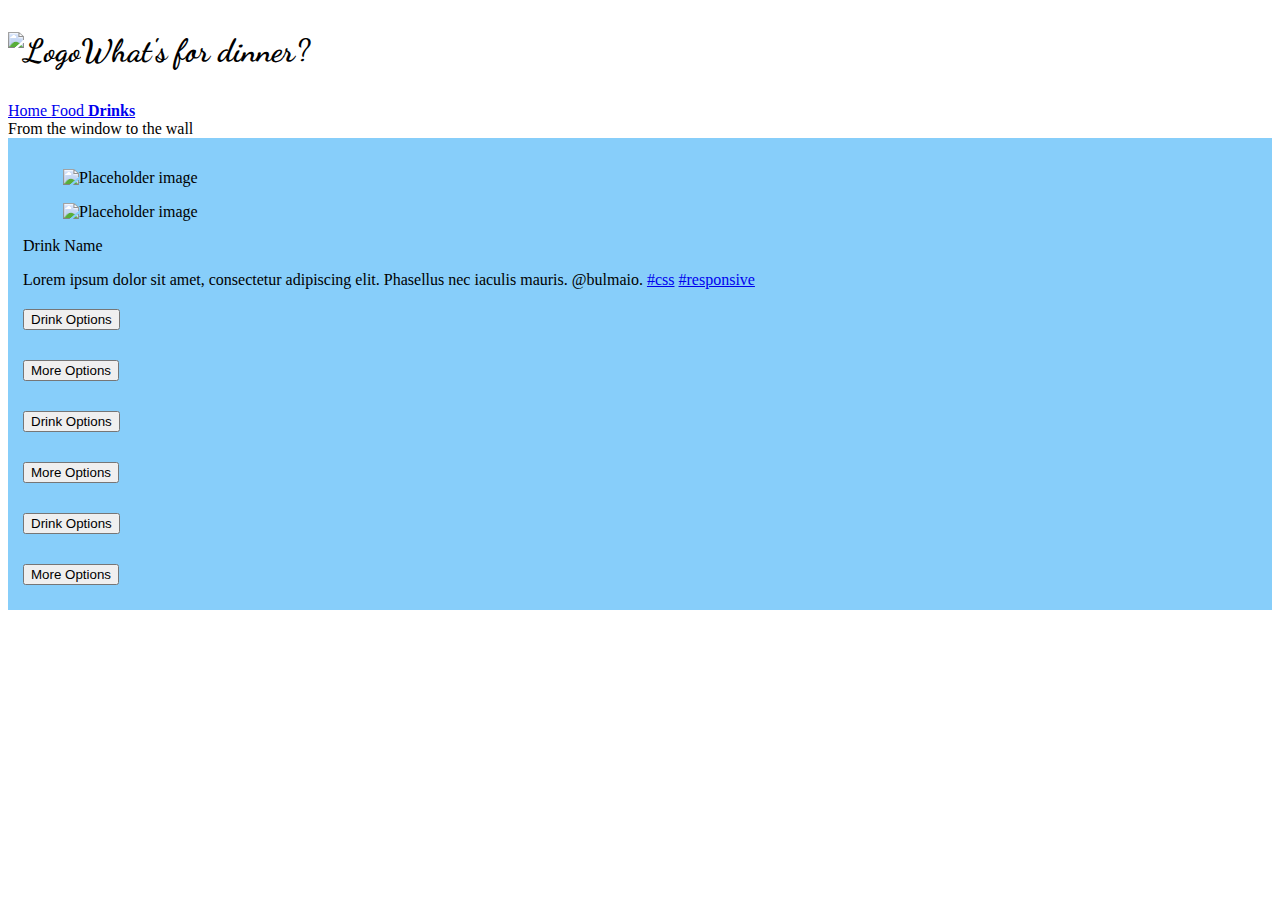
==== drink.html @ c76550a8 "link css and js to html" ====
<!DOCTYPE html>
<html lang="en">
<head>
    <meta charset="UTF-8">
    <meta name="viewport" content="width=device-width, initial-scale=1.0">
    <title>Drink Recommendation</title>

    <!-- Google Font -->
    <link href="https://fonts.googleapis.com/css2?family=Dancing+Script&display=swap" rel="stylesheet">
    <!-- Compressed CSS Bulma, documentation at https://bulma.io/documentation/-->
    <link rel="stylesheet" href="https://cdn.jsdelivr.net/npm/bulma@0.9.1/css/bulma.min.css">
    <!-- Our css -->
    <link rel="stylesheet" href="/assets/css/style.css">

    

</head>
<body>
    
    <nav class="navbar" role="navigation" aria-label="main navigation">
        <div class="navbar-brand">
          <p class="navbar-item" id="company-name">
            <img src="" alt="Logo">What's for dinner?
          </p>
        </div>
      
        <div id="navbarBasicExample" class="navbar-brand navbar-end">
       
            <a class="navbar-item" href="index.html">
              Home
            </a>
            <a class="navbar-item" href="food.html">
              Food
            </a>
            <a class="navbar-item" href="drink.html">
              <strong>Drinks</strong>
            </a>
        
        </div>
      </nav>

      <Div>From the window to the wall</Div>



      <div id="company-info">
        <div class="card">
          <div class="card-image">
            <!-- Need picture from API of suggested drink -->
            <figure class="image is-16by9">
              <img id="drinkImg"  src="https://bulma.io/images/placeholders/640x360.png" alt="Placeholder image">
            </figure>
          </div>
          <!-- Fill in information about drink. -->
          <div class="card-content" id="drinkCard">
            <div class="media">
              <div class="media-left">
                <figure class="image is-48x48" >
                  <img src="https://bulma.io/images/placeholders/96x96.png" alt="Placeholder image">
                </figure>
              </div>
              <div class="media-content">
                <p class="title is-4">Drink Name</p>
              </div>
            </div>
        
            <div class="content">
              Lorem ipsum dolor sit amet, consectetur adipiscing elit.
              Phasellus nec iaculis mauris. <a>@bulmaio</a>.
              <a href="#">#css</a> <a href="#">#responsive</a>
            </div>
          </div>
        </div>
        <div class="columns">
          <div class="column">
            <div class="columns is-mobile">
              <div class="column">
                  <button class="button is-link"> Drink Options </button>
              </div>
              <div class="column">
                  <button class="button is-link"> More Options </button>
              </div>
            </div>
          </div>
  
          <div class="column">
            <div class="columns is-mobile">
              <div class="column">
                  <button class="button is-link"> Drink Options </button>
              </div>
              <div class="column">
                  <button class="button is-link"> More Options </button>
              </div>
            </div>
          </div>
  
          <div class="column">
            <div class="columns is-mobile">
              <div class="column">
                  <button class="button is-link"> Drink Options </button>
              </div>
              <div class="column">
                  <button class="button is-link"> More Options </button>
              </div>
            </div>
          </div>
        </div>
      </div>
   


      


    <!-- jQuery -->
    <script src="https://code.jquery.com/jquery-3.5.1.min.js" integrity="sha256-9/aliU8dGd2tb6OSsuzixeV4y/faTqgFtohetphbbj0=" crossorigin="anonymous"></script>
    <!-- Our script -->
    <script src="script.js"></script>
  </body>
</html>
---- assets/css/style.css ----
#company-name{
font-family: 'Dancing Script', cursive;
font-size: xx-large;
font-weight: bold;
}

#company-info, #suggested{
    background-color: lightskyblue;
    padding: 15px;
}

#logo{
    margin: 0 auto;
}
h1, h2{
    text-align: center;
    font-weight:bold;

}

h1{
    font-size: xx-large;
}
h2{
    font-size: x-large;
}


button{
    margin: 20px 0 10px 0;
}

#photo-cont{
    position: relative;
}

#photo-caption{
    position: absolute;
    bottom: 3px;
    right: 3px;
    color: white;
    font-size: large;
}

.white-text{
    color: white;
}
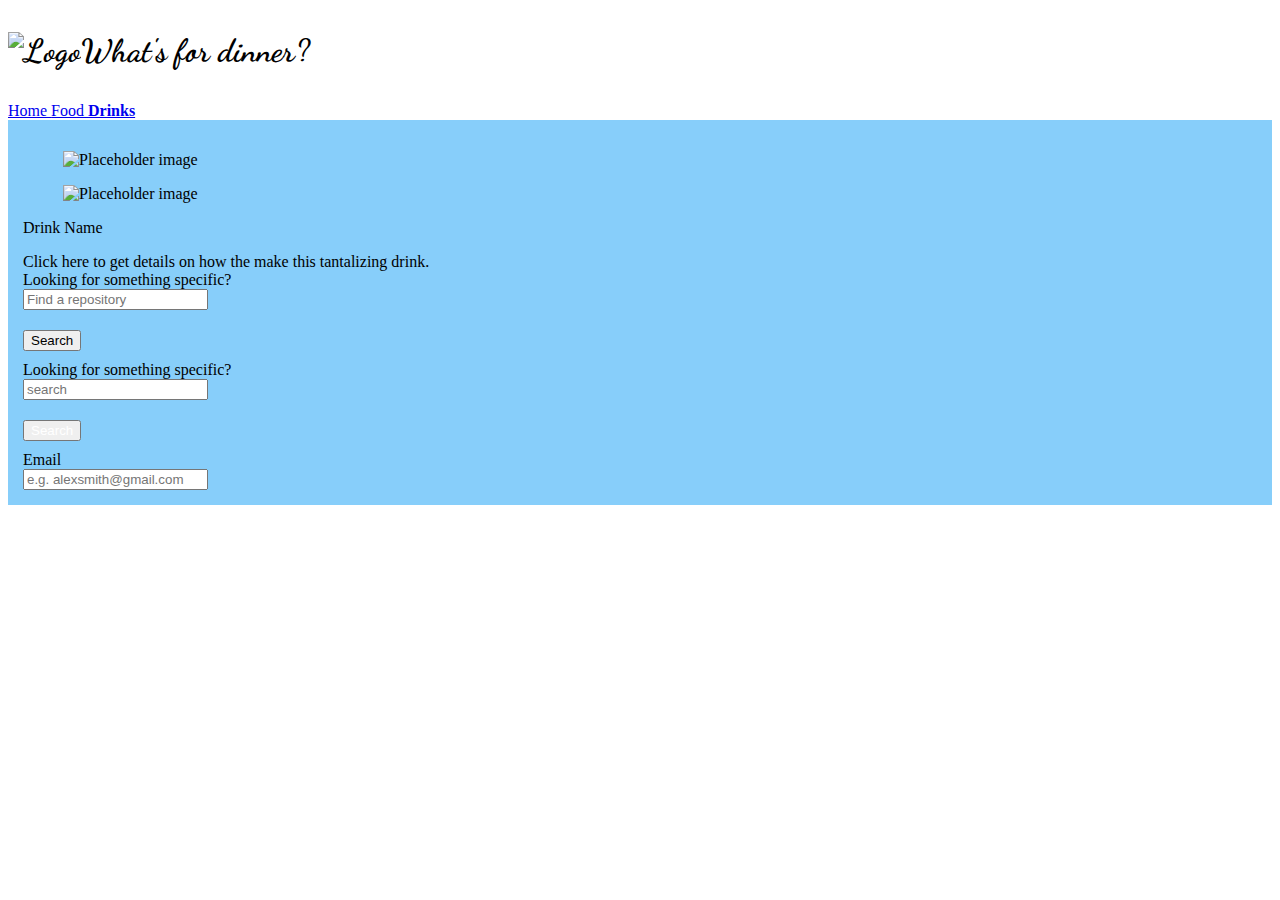
==== commit 908c2596: "changing layout" ====
--- a/drink.html
+++ b/drink.html
@@ -10,7 +10,7 @@
     <!-- Compressed CSS Bulma, documentation at https://bulma.io/documentation/-->
     <link rel="stylesheet" href="https://cdn.jsdelivr.net/npm/bulma@0.9.1/css/bulma.min.css">
     <!-- Our css -->
-    <link rel="stylesheet" href="/assets/css/style.css">
+    <link rel="stylesheet" href="style.css">
 
     
 
@@ -39,11 +39,11 @@
         </div>
       </nav>
 
-      <Div>From the window to the wall</Div>
 
 
-
-      <div id="company-info">
+  
+    <div id="company-info" class="columns" >
+      <div class="column is-two-thirds">
         <div class="card">
           <div class="card-image">
             <!-- Need picture from API of suggested drink -->
@@ -59,53 +59,54 @@
                   <img src="https://bulma.io/images/placeholders/96x96.png" alt="Placeholder image">
                 </figure>
               </div>
-              <div class="media-content">
-                <p class="title is-4">Drink Name</p>
-              </div>
-            </div>
-        
-            <div class="content">
-              Lorem ipsum dolor sit amet, consectetur adipiscing elit.
-              Phasellus nec iaculis mauris. <a>@bulmaio</a>.
-              <a href="#">#css</a> <a href="#">#responsive</a>
+                <div class="media-content">
+                  <p class="title is-4">Drink Name</p>
+                </div>
             </div>
           </div>
+            <div class="content">
+              Click here to get details on how the make this tantalizing drink.
+            </div>
         </div>
-        <div class="columns">
-          <div class="column">
-            <div class="columns is-mobile">
-              <div class="column">
-                  <button class="button is-link"> Drink Options </button>
+      </div>
+
+        <div class="column is-one-third">
+          <div class="field has-addons">
+            <label class="label">Looking for something specific?</label>
+            <div class="columns">
+              <div class="control column is-two-thirds">
+                <input class="input" type="text" placeholder="Find a repository">
               </div>
-              <div class="column">
-                  <button class="button is-link"> More Options </button>
+              <div class="control column is-one-third">
+                <button class="button is-info">
+                  Search
+                </button>
               </div>
             </div>
           </div>
-  
-          <div class="column">
-            <div class="columns is-mobile">
-              <div class="column">
-                  <button class="button is-link"> Drink Options </button>
+        <div class="field">
+          <label class="label">Looking for something specific?</label>
+            <div class="columns">
+              <div class="control column is-two-thirds">
+                <input class="input" type="text" placeholder="search">
               </div>
-              <div class="column">
-                  <button class="button is-link"> More Options </button>
+              <div class="control column is-one-third">
+                <button class="button is-primary white-text">Search</button>
               </div>
             </div>
-          </div>
-  
-          <div class="column">
-            <div class="columns is-mobile">
-              <div class="column">
-                  <button class="button is-link"> Drink Options </button>
-              </div>
-              <div class="column">
-                  <button class="button is-link"> More Options </button>
-              </div>
-            </div>
+        </div>
+        
+        <div class="field">
+          <label class="label">Email</label>
+          <div class="control">
+            <input class="input" type="email" placeholder="e.g. alexsmith@gmail.com">
           </div>
         </div>
+
+        </div>    
       </div>
+   
+     
    
 
 
--- a/style.css
+++ b/style.css
@@ -0,0 +1,47 @@
+#company-name{
+font-family: 'Dancing Script', cursive;
+font-size: xx-large;
+font-weight: bold;
+}
+
+#company-info, #suggested{
+    background-color: lightskyblue;
+    padding: 15px;
+}
+
+#logo{
+    margin: 0 auto;
+}
+h1, h2{
+    text-align: center;
+    font-weight:bold;
+
+}
+
+h1{
+    font-size: xx-large;
+}
+h2{
+    font-size: x-large;
+}
+
+
+button{
+    margin: 20px 0 10px 0;
+}
+
+#photo-cont{
+    position: relative;
+}
+
+#photo-caption{
+    position: absolute;
+    bottom: 3px;
+    right: 3px;
+    color: white;
+    font-size: large;
+}
+
+.white-text{
+    color: white;
+}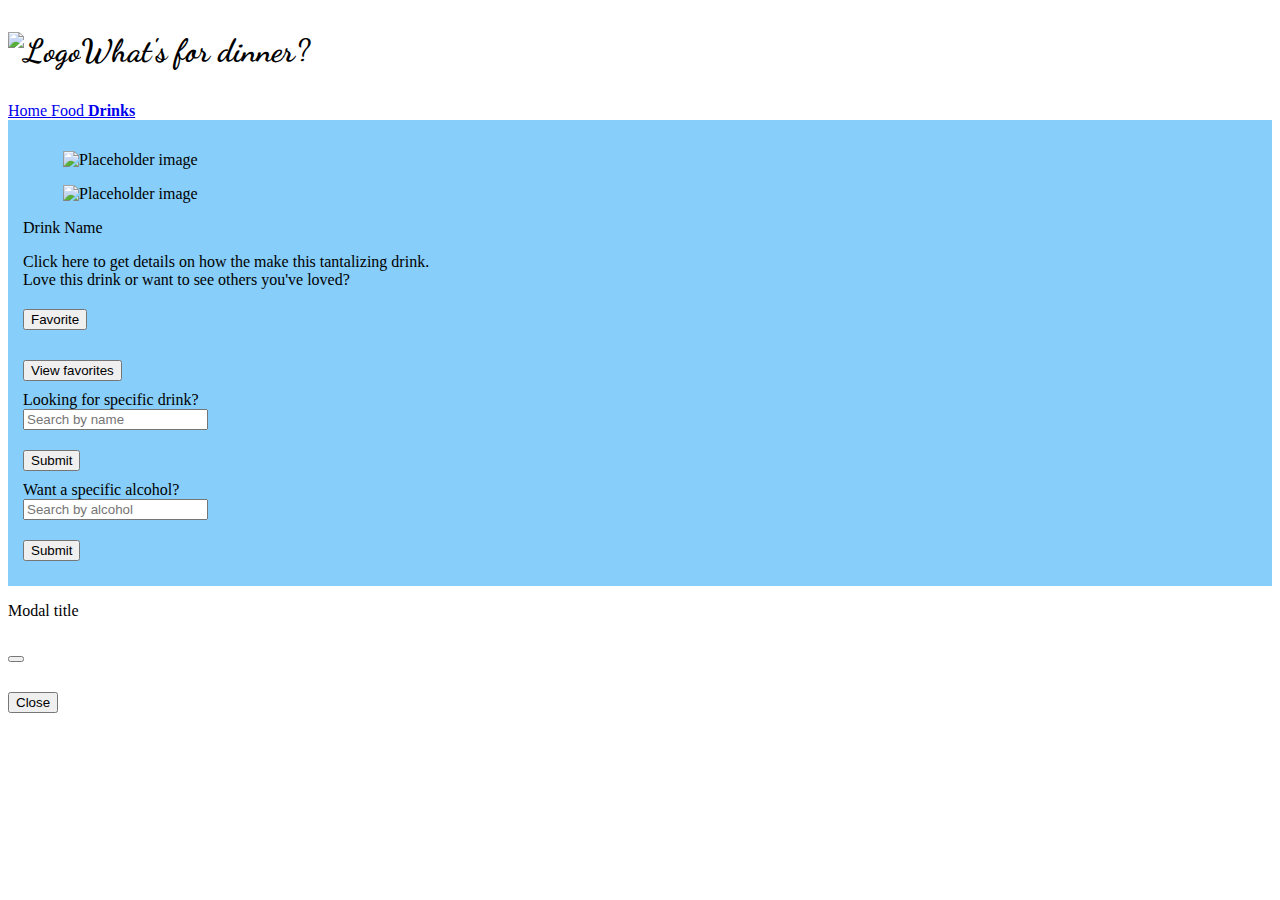
==== commit a2fcc99c: "Merge pull request #9 from jalbert12485/search-bars" ====
--- a/drink.html
+++ b/drink.html
@@ -44,11 +44,11 @@
   
     <div id="company-info" class="columns" >
       <div class="column is-two-thirds">
-        <div class="card">
+        <div class="card modal-on">
           <div class="card-image">
             <!-- Need picture from API of suggested drink -->
-            <figure class="image is-16by9">
-              <img id="drinkImg"  src="https://bulma.io/images/placeholders/640x360.png" alt="Placeholder image">
+            <figure class="image is-4by3">
+              <img id="drink-img"  src="https://bulma.io/images/placeholders/1280x960.png" alt="Placeholder image">
             </figure>
           </div>
           <!-- Fill in information about drink. -->
@@ -56,58 +56,71 @@
             <div class="media">
               <div class="media-left">
                 <figure class="image is-48x48" >
-                  <img src="https://bulma.io/images/placeholders/96x96.png" alt="Placeholder image">
+                  <img src="https://bulma.io/images/placeholders/96x96.png" id="drink-thumb" alt="Placeholder image">
                 </figure>
               </div>
                 <div class="media-content">
-                  <p class="title is-4">Drink Name</p>
+                  <p class="title is-4" id="drink-name">Drink Name</p>
                 </div>
             </div>
           </div>
-            <div class="content">
+            <div class="content" id="drink-content">
               Click here to get details on how the make this tantalizing drink.
             </div>
         </div>
       </div>
 
         <div class="column is-one-third">
-          <div class="field has-addons">
-            <label class="label">Looking for something specific?</label>
-            <div class="columns">
-              <div class="control column is-two-thirds">
-                <input class="input" type="text" placeholder="Find a repository">
+          <label class="label">Love this drink or want to see others you've loved?</label>
+                <div class="columns is-mobile">
+                  <div class="column has-text-centered">
+                    <button class="button is-centered is-link is-rounded" id="save-drink">Favorite</button>
+                  </div>
+                  <div class="column has-text-centered">                      
+                    <button class="button is-centered is-link is-rounded modal-on " id="view-fav-drink">View favorites</button>
+                  </div>
               </div>
-              <div class="control column is-one-third">
-                <button class="button is-info">
-                  Search
-                </button>
+
+          <div class="field">
+            <label class="label">Looking for specific drink?</label>
+              <div class="control">
+                <input class="input" type="text" id="name-drink-search-input" placeholder="Search by name">
+              </div> 
+              <div class="control">
+                <button class="button is-link" id="name-drink-search-submit" type="submit">Submit</button>
               </div>
-            </div>
           </div>
-        <div class="field">
-          <label class="label">Looking for something specific?</label>
-            <div class="columns">
-              <div class="control column is-two-thirds">
-                <input class="input" type="text" placeholder="search">
-              </div>
-              <div class="control column is-one-third">
-                <button class="button is-primary white-text">Search</button>
-              </div>
-            </div>
-        </div>
         
         <div class="field">
-          <label class="label">Email</label>
+          <label class="label">Want a specific alcohol?</label>
           <div class="control">
-            <input class="input" type="email" placeholder="e.g. alexsmith@gmail.com">
+            <input class="input" type="text" id="ingredient-drink-search-input" placeholder="Search by alcohol">
+          </div>
+          <div class="control">
+            <button class="button is-link" id="ingredient-drink-search-submit" type="submit">Submit</button>
           </div>
         </div>
-
         </div>    
       </div>
    
      
-   
+        <!-- Modal, should pop up when click on recipe card.-->
+  <div class="modal" id="my-modal">
+    <div class="modal-background"></div>
+    <div class="modal-card">
+      <header class="modal-card-head">
+        <!-- Recipe Name -->
+        <p class="modal-card-title" id="modal-title">Modal title</p>
+        <button class="delete modal-off" aria-label="close"></button>
+      </header>
+      <section class="modal-card-body" id="modal-body">
+        <!-- Should include recipe ... -->
+      </section>
+      <footer class="modal-card-foot">
+        <button class="button modal-off" id="modalCancel">Close</button>
+      </footer>
+    </div>
+  </div>
 
 
       
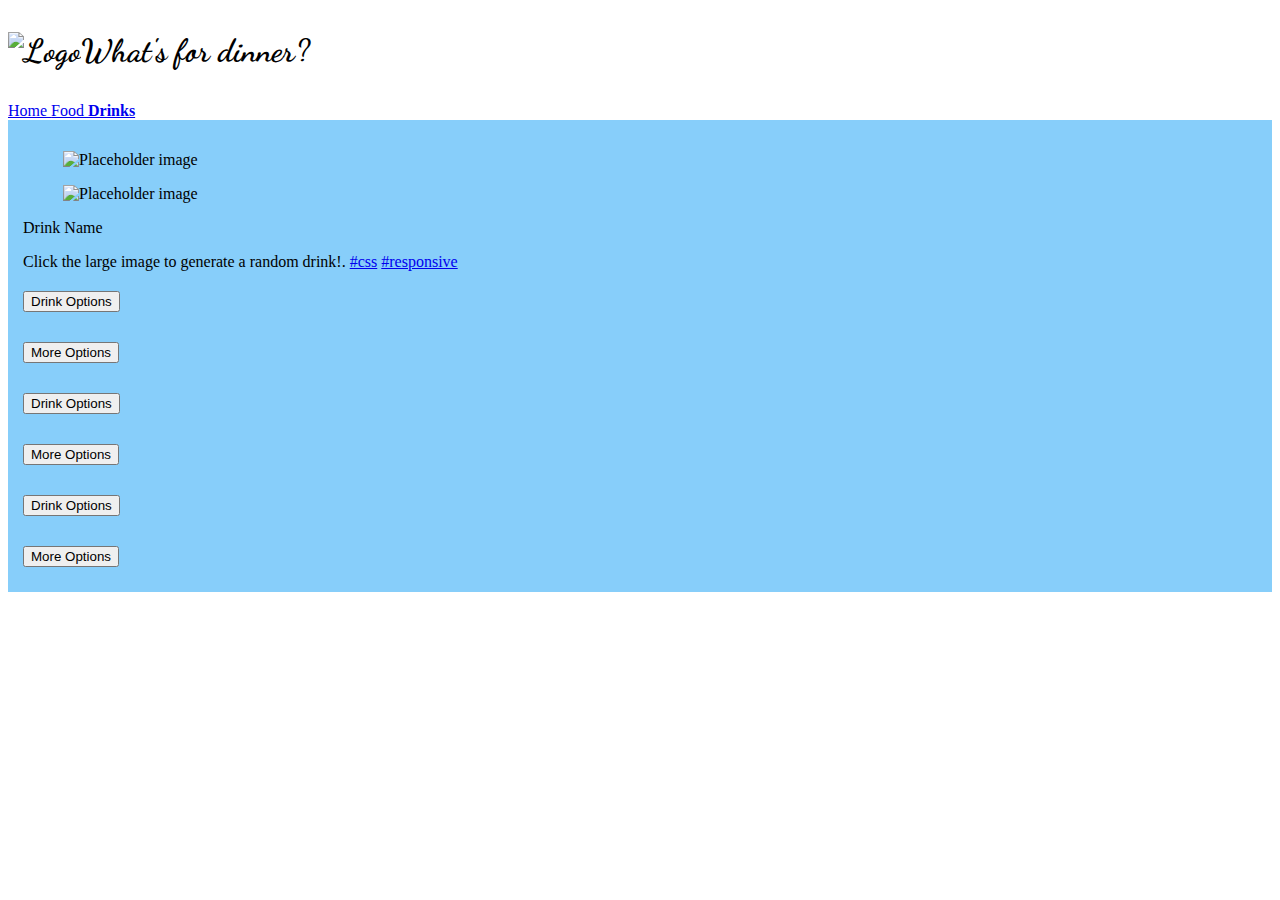
==== commit 73e26069: "new up" ====
--- a/drink.html
+++ b/drink.html
@@ -1,134 +1,120 @@
 <!DOCTYPE html>
 <html lang="en">
-<head>
-    <meta charset="UTF-8">
-    <meta name="viewport" content="width=device-width, initial-scale=1.0">
+  <head>
+    <meta charset="UTF-8" />
+    <meta name="viewport" content="width=device-width, initial-scale=1.0" />
     <title>Drink Recommendation</title>
 
     <!-- Google Font -->
-    <link href="https://fonts.googleapis.com/css2?family=Dancing+Script&display=swap" rel="stylesheet">
+    <link
+      href="https://fonts.googleapis.com/css2?family=Dancing+Script&display=swap"
+      rel="stylesheet"
+    />
     <!-- Compressed CSS Bulma, documentation at https://bulma.io/documentation/-->
-    <link rel="stylesheet" href="https://cdn.jsdelivr.net/npm/bulma@0.9.1/css/bulma.min.css">
+    <link
+      rel="stylesheet"
+      href="https://cdn.jsdelivr.net/npm/bulma@0.9.1/css/bulma.min.css"
+    />
     <!-- Our css -->
-    <link rel="stylesheet" href="style.css">
+    <link rel="stylesheet" href="style.css" />
+  </head>
+  <body>
+    <nav class="navbar" role="navigation" aria-label="main navigation">
+      <div class="navbar-brand">
+        <p class="navbar-item" id="company-name">
+          <img src="" alt="Logo" />What's for dinner?
+        </p>
+      </div>
 
-    
+      <div id="navbarBasicExample" class="navbar-brand navbar-end">
+        <a class="navbar-item" href="index.html"> Home </a>
+        <a class="navbar-item" href="food.html"> Food </a>
+        <a class="navbar-item" href="drink.html">
+          <strong>Drinks</strong>
+        </a>
+      </div>
+    </nav>
 
-</head>
-<body>
-    
-    <nav class="navbar" role="navigation" aria-label="main navigation">
-        <div class="navbar-brand">
-          <p class="navbar-item" id="company-name">
-            <img src="" alt="Logo">What's for dinner?
-          </p>
+    <div id="company-info">
+      <div class="card">
+        <div class="card-image">
+          <!-- Need picture from API of suggested drink -->
+          <figure class="image is-16by9">
+            <img
+              id="drinkImg"
+              src="https://bulma.io/images/placeholders/640x360.png"
+              alt="Placeholder image"
+            />
+          </figure>
         </div>
-      
-        <div id="navbarBasicExample" class="navbar-brand navbar-end">
-       
-            <a class="navbar-item" href="index.html">
-              Home
-            </a>
-            <a class="navbar-item" href="food.html">
-              Food
-            </a>
-            <a class="navbar-item" href="drink.html">
-              <strong>Drinks</strong>
-            </a>
-        
-        </div>
-      </nav>
-
-
-
-  
-    <div id="company-info" class="columns" >
-      <div class="column is-two-thirds">
-        <div class="card modal-on">
-          <div class="card-image">
-            <!-- Need picture from API of suggested drink -->
-            <figure class="image is-4by3">
-              <img id="drink-img"  src="https://bulma.io/images/placeholders/1280x960.png" alt="Placeholder image">
-            </figure>
-          </div>
-          <!-- Fill in information about drink. -->
-          <div class="card-content" id="drinkCard">
-            <div class="media">
-              <div class="media-left">
-                <figure class="image is-48x48" >
-                  <img src="https://bulma.io/images/placeholders/96x96.png" id="drink-thumb" alt="Placeholder image">
-                </figure>
-              </div>
-                <div class="media-content">
-                  <p class="title is-4" id="drink-name">Drink Name</p>
-                </div>
+        <!-- Fill in information about drink. -->
+        <div class="card-content" id="drinkCard">
+          <div class="media">
+            <div class="media-left">
+              <figure class="image is-48x48">
+                <img
+                  id="imgApi"
+                  src="https://bulma.io/images/placeholders/96x96.png"
+                  alt="Placeholder image"
+                />
+              </figure>
+            </div>
+            <div class="media-content">
+              <p class="title is-4">Drink Name</p>
             </div>
           </div>
-            <div class="content" id="drink-content">
-              Click here to get details on how the make this tantalizing drink.
-            </div>
+
+          <div class="content">
+            Click the large image to generate a random drink!<a
+              id="imgTxtApi"
+            ></a
+            >. <a href="#">#css</a> <a href="#">#responsive</a>
+          </div>
         </div>
       </div>
-
-        <div class="column is-one-third">
-          <label class="label">Love this drink or want to see others you've loved?</label>
-                <div class="columns is-mobile">
-                  <div class="column has-text-centered">
-                    <button class="button is-centered is-link is-rounded" id="save-drink">Favorite</button>
-                  </div>
-                  <div class="column has-text-centered">                      
-                    <button class="button is-centered is-link is-rounded modal-on " id="view-fav-drink">View favorites</button>
-                  </div>
-              </div>
-
-          <div class="field">
-            <label class="label">Looking for specific drink?</label>
-              <div class="control">
-                <input class="input" type="text" id="name-drink-search-input" placeholder="Search by name">
-              </div> 
-              <div class="control">
-                <button class="button is-link" id="name-drink-search-submit" type="submit">Submit</button>
-              </div>
-          </div>
-        
-        <div class="field">
-          <label class="label">Want a specific alcohol?</label>
-          <div class="control">
-            <input class="input" type="text" id="ingredient-drink-search-input" placeholder="Search by alcohol">
-          </div>
-          <div class="control">
-            <button class="button is-link" id="ingredient-drink-search-submit" type="submit">Submit</button>
+      <div class="columns">
+        <div class="column">
+          <div class="columns is-mobile">
+            <div class="column">
+              <button class="button is-link">Drink Options</button>
+            </div>
+            <div class="column">
+              <button class="button is-link">More Options</button>
+            </div>
           </div>
         </div>
-        </div>    
+
+        <div class="column">
+          <div class="columns is-mobile">
+            <div class="column">
+              <button class="button is-link">Drink Options</button>
+            </div>
+            <div class="column">
+              <button class="button is-link">More Options</button>
+            </div>
+          </div>
+        </div>
+
+        <div class="column">
+          <div class="columns is-mobile">
+            <div class="column">
+              <button class="button is-link">Drink Options</button>
+            </div>
+            <div class="column">
+              <button class="button is-link">More Options</button>
+            </div>
+          </div>
+        </div>
       </div>
-   
-     
-        <!-- Modal, should pop up when click on recipe card.-->
-  <div class="modal" id="my-modal">
-    <div class="modal-background"></div>
-    <div class="modal-card">
-      <header class="modal-card-head">
-        <!-- Recipe Name -->
-        <p class="modal-card-title" id="modal-title">Modal title</p>
-        <button class="delete modal-off" aria-label="close"></button>
-      </header>
-      <section class="modal-card-body" id="modal-body">
-        <!-- Should include recipe ... -->
-      </section>
-      <footer class="modal-card-foot">
-        <button class="button modal-off" id="modalCancel">Close</button>
-      </footer>
     </div>
-  </div>
-
-
-      
-
 
     <!-- jQuery -->
-    <script src="https://code.jquery.com/jquery-3.5.1.min.js" integrity="sha256-9/aliU8dGd2tb6OSsuzixeV4y/faTqgFtohetphbbj0=" crossorigin="anonymous"></script>
+    <script
+      src="https://code.jquery.com/jquery-3.5.1.min.js"
+      integrity="sha256-9/aliU8dGd2tb6OSsuzixeV4y/faTqgFtohetphbbj0="
+      crossorigin="anonymous"
+    ></script>
     <!-- Our script -->
     <script src="script.js"></script>
   </body>
-</html>+</html>
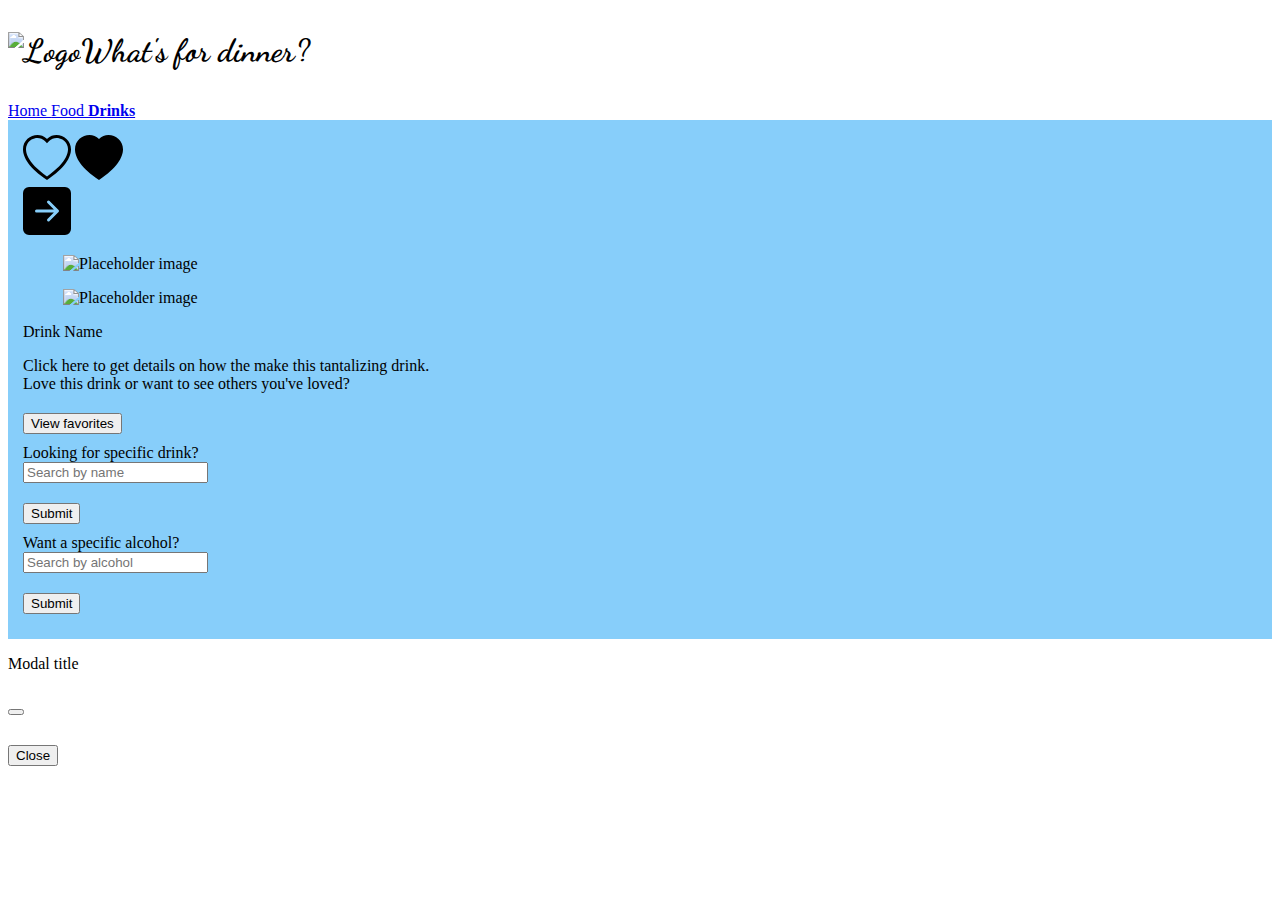
==== commit 9ec958b1: "fixed issue with recipe not loading" ====
--- a/drink.html
+++ b/drink.html
@@ -1,120 +1,147 @@
 <!DOCTYPE html>
 <html lang="en">
-  <head>
-    <meta charset="UTF-8" />
-    <meta name="viewport" content="width=device-width, initial-scale=1.0" />
+<head>
+    <meta charset="UTF-8">
+    <meta name="viewport" content="width=device-width, initial-scale=1.0">
     <title>Drink Recommendation</title>
 
     <!-- Google Font -->
-    <link
-      href="https://fonts.googleapis.com/css2?family=Dancing+Script&display=swap"
-      rel="stylesheet"
-    />
+    <link href="https://fonts.googleapis.com/css2?family=Dancing+Script&display=swap" rel="stylesheet">
     <!-- Compressed CSS Bulma, documentation at https://bulma.io/documentation/-->
-    <link
-      rel="stylesheet"
-      href="https://cdn.jsdelivr.net/npm/bulma@0.9.1/css/bulma.min.css"
-    />
+    <link rel="stylesheet" href="https://cdn.jsdelivr.net/npm/bulma@0.9.1/css/bulma.min.css">
     <!-- Our css -->
-    <link rel="stylesheet" href="style.css" />
-  </head>
-  <body>
+    <link rel="stylesheet" href="style.css">
+
+    
+
+</head>
+<body>
+    
     <nav class="navbar" role="navigation" aria-label="main navigation">
-      <div class="navbar-brand">
-        <p class="navbar-item" id="company-name">
-          <img src="" alt="Logo" />What's for dinner?
-        </p>
+        <div class="navbar-brand">
+          <p class="navbar-item" id="company-name">
+            <img src="" alt="Logo">What's for dinner?
+          </p>
+        </div>
+      
+        <div id="navbarBasicExample" class="navbar-brand navbar-end">
+       
+            <a class="navbar-item" href="index.html">
+              Home
+            </a>
+            <a class="navbar-item" href="food.html">
+              Food
+            </a>
+            <a class="navbar-item" href="drink.html">
+              <strong>Drinks</strong>
+            </a>
+        
+        </div>
+      </nav>
+
+
+
+  
+    <div id="company-info" class="columns" >
+      <div class="column is-two-thirds">
+            <!-- Drink Card -->
+            <div class="card" id="drink-card">
+              <!-- Heart Icon -->
+              <div class="heart-icon"  id="save-drink"> <svg id="drink-heart-empty" width="3em" height="3em" viewBox="0 0 16 16" class="bi bi-heart" fill="currentColor" xmlns="http://www.w3.org/2000/svg">
+                <path fill-rule="evenodd" d="M8 2.748l-.717-.737C5.6.281 2.514.878 1.4 3.053c-.523 1.023-.641 2.5.314 4.385.92 1.815 2.834 3.989 6.286 6.357 3.452-2.368 5.365-4.542 6.286-6.357.955-1.886.838-3.362.314-4.385C13.486.878 10.4.28 8.717 2.01L8 2.748zM8 15C-7.333 4.868 3.279-3.04 7.824 1.143c.06.055.119.112.176.171a3.12 3.12 0 0 1 .176-.17C12.72-3.042 23.333 4.867 8 15z"/>
+              </svg>
+              <svg id="drink-heart-full" width="3em" height="3em" viewBox="0 0 16 16" class="bi bi-heart-fill" fill="currentColor" xmlns="http://www.w3.org/2000/svg">
+                <path fill-rule="evenodd" d="M8 1.314C12.438-3.248 23.534 4.735 8 15-7.534 4.736 3.562-3.248 8 1.314z"/>
+              </svg>
+            </div>
+              <!-- Arrow Icon -->
+              <div class="right-arrow" id="drink-arrow"><svg width="3em" height="3em" viewBox="0 0 16 16" class="bi bi-arrow-right-square-fill" fill="currentColor" xmlns="http://www.w3.org/2000/svg">
+                <path fill-rule="evenodd" d="M2 0a2 2 0 0 0-2 2v12a2 2 0 0 0 2 2h12a2 2 0 0 0 2-2V2a2 2 0 0 0-2-2H2zm2.5 8.5a.5.5 0 0 1 0-1h5.793L8.146 5.354a.5.5 0 1 1 .708-.708l3 3a.5.5 0 0 1 0 .708l-3 3a.5.5 0 0 1-.708-.708L10.293 8.5H4.5z"/>
+              </svg></div>
+              <!-- Drink Image -->
+              <div class="card-image modal-on view-recipe">
+                <figure class="image is-4by3">
+                  <img id="drink-img"  src="https://bulma.io/images/placeholders/1280x960.png" alt="Placeholder image">
+                </figure>
+              </div>
+              <!-- Fill in information about drink. -->
+              <div class="card-content modal-on view-recipe" id="drinkCard">
+                <div class="media">
+                  <div class="media-left">
+                    <figure class="image is-48x48" >
+                      <img id="drink-thumb" src="https://bulma.io/images/placeholders/96x96.png" alt="Placeholder image">
+                    </figure>
+                  </div>
+                  <div class="media-content">
+                    <p class="title is-4" id="drink-name">Drink Name</p>
+                  </div>
+                </div>
+            
+                <div class="content" id="drink-content">
+                  Click here to get details on how the make this tantalizing drink.
+                </div>
+              </div>
+
+
+            </div>
       </div>
 
-      <div id="navbarBasicExample" class="navbar-brand navbar-end">
-        <a class="navbar-item" href="index.html"> Home </a>
-        <a class="navbar-item" href="food.html"> Food </a>
-        <a class="navbar-item" href="drink.html">
-          <strong>Drinks</strong>
-        </a>
-      </div>
-    </nav>
+        <div class="column is-one-third">
+          <label class="label">Love this drink or want to see others you've loved?</label>
+                <div class="columns is-mobile">
+                  <div class="column has-text-centered">                      
+                    <button class="button is-centered is-link is-rounded modal-on " id="view-fav-drink">View favorites</button>
+                  </div>
+              </div>
 
-    <div id="company-info">
-      <div class="card">
-        <div class="card-image">
-          <!-- Need picture from API of suggested drink -->
-          <figure class="image is-16by9">
-            <img
-              id="drinkImg"
-              src="https://bulma.io/images/placeholders/640x360.png"
-              alt="Placeholder image"
-            />
-          </figure>
-        </div>
-        <!-- Fill in information about drink. -->
-        <div class="card-content" id="drinkCard">
-          <div class="media">
-            <div class="media-left">
-              <figure class="image is-48x48">
-                <img
-                  id="imgApi"
-                  src="https://bulma.io/images/placeholders/96x96.png"
-                  alt="Placeholder image"
-                />
-              </figure>
-            </div>
-            <div class="media-content">
-              <p class="title is-4">Drink Name</p>
-            </div>
+          <div class="field">
+            <label class="label">Looking for specific drink?</label>
+              <div class="control">
+                <input class="input" type="text" id="name-drink-search-input" placeholder="Search by name">
+              </div> 
+              <div class="control">
+                <button class="button is-link" id="name-drink-search-submit" type="submit">Submit</button>
+              </div>
           </div>
-
-          <div class="content">
-            Click the large image to generate a random drink!<a
-              id="imgTxtApi"
-            ></a
-            >. <a href="#">#css</a> <a href="#">#responsive</a>
+        
+        <div class="field">
+          <label class="label">Want a specific alcohol?</label>
+          <div class="control">
+            <input class="input" type="text" id="ingredient-drink-search-input" placeholder="Search by alcohol">
+          </div>
+          <div class="control">
+            <button class="button is-link" id="ingredient-drink-search-submit" type="submit">Submit</button>
           </div>
         </div>
+        </div>    
       </div>
-      <div class="columns">
-        <div class="column">
-          <div class="columns is-mobile">
-            <div class="column">
-              <button class="button is-link">Drink Options</button>
-            </div>
-            <div class="column">
-              <button class="button is-link">More Options</button>
-            </div>
-          </div>
-        </div>
+   
+     
+        <!-- Modal, should pop up when click on recipe card.-->
+  <div class="modal" id="my-modal">
+    <div class="modal-background"></div>
+    <div class="modal-card">
+      <header class="modal-card-head">
+        <!-- Recipe Name -->
+        <p class="modal-card-title" id="modal-title">Modal title</p>
+        <button class="delete modal-off" aria-label="close"></button>
+      </header>
+      <section class="modal-card-body" id="modal-body">
+        <!-- Should include recipe ... -->
+      </section>
+      <footer class="modal-card-foot">
+        <button class="button modal-off" id="modalCancel">Close</button>
+      </footer>
+    </div>
+  </div>
 
-        <div class="column">
-          <div class="columns is-mobile">
-            <div class="column">
-              <button class="button is-link">Drink Options</button>
-            </div>
-            <div class="column">
-              <button class="button is-link">More Options</button>
-            </div>
-          </div>
-        </div>
 
-        <div class="column">
-          <div class="columns is-mobile">
-            <div class="column">
-              <button class="button is-link">Drink Options</button>
-            </div>
-            <div class="column">
-              <button class="button is-link">More Options</button>
-            </div>
-          </div>
-        </div>
-      </div>
-    </div>
+      
+
 
     <!-- jQuery -->
-    <script
-      src="https://code.jquery.com/jquery-3.5.1.min.js"
-      integrity="sha256-9/aliU8dGd2tb6OSsuzixeV4y/faTqgFtohetphbbj0="
-      crossorigin="anonymous"
-    ></script>
+    <script src="https://code.jquery.com/jquery-3.5.1.min.js" integrity="sha256-9/aliU8dGd2tb6OSsuzixeV4y/faTqgFtohetphbbj0=" crossorigin="anonymous"></script>
     <!-- Our script -->
     <script src="script.js"></script>
   </body>
-</html>
+</html>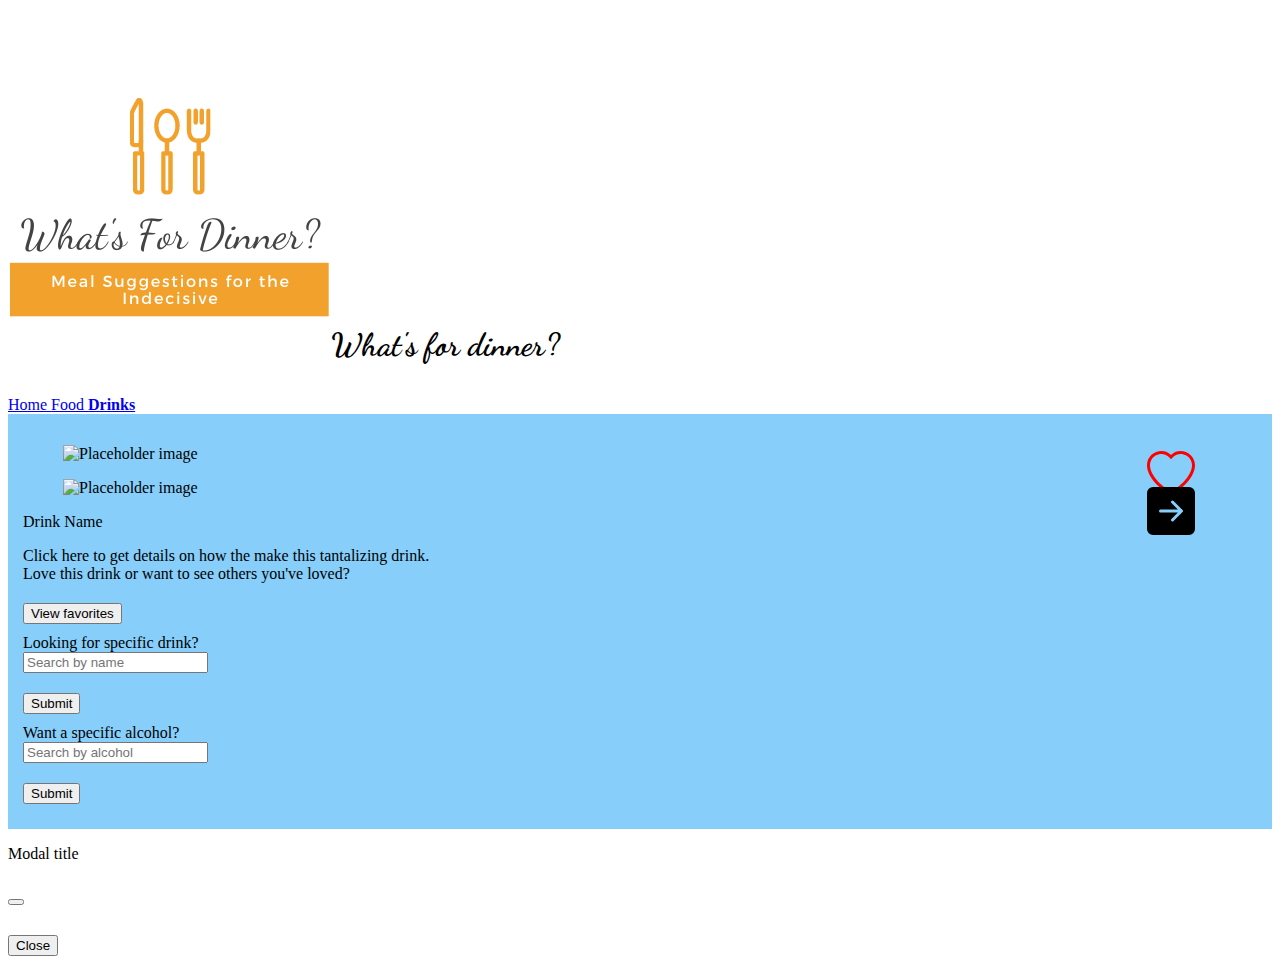
==== commit c09ed8d6: "added logo" ====
--- a/drink.html
+++ b/drink.html
@@ -20,7 +20,7 @@
     <nav class="navbar" role="navigation" aria-label="main navigation">
         <div class="navbar-brand">
           <p class="navbar-item" id="company-name">
-            <img src="" alt="Logo">What's for dinner?
+            <img src="logo.png" alt="Logo">What's for dinner?
           </p>
         </div>
       
--- a/style.css
+++ b/style.css
@@ -44,4 +44,28 @@
 
 .white-text{
     color: white;
-}+}
+
+.card{
+    position: relative;
+}
+
+.heart-icon{
+    color: red;
+    position: absolute;
+    top: 5%;
+    right: 5%;
+    z-index: 2;
+}
+
+.right-arrow{
+    color: black;
+    position: absolute;
+    top: 35%;
+    right: 5%;
+    z-index: 2;
+}
+
+#food-heart-full, #drink-heart-full{
+    display: none;
+}
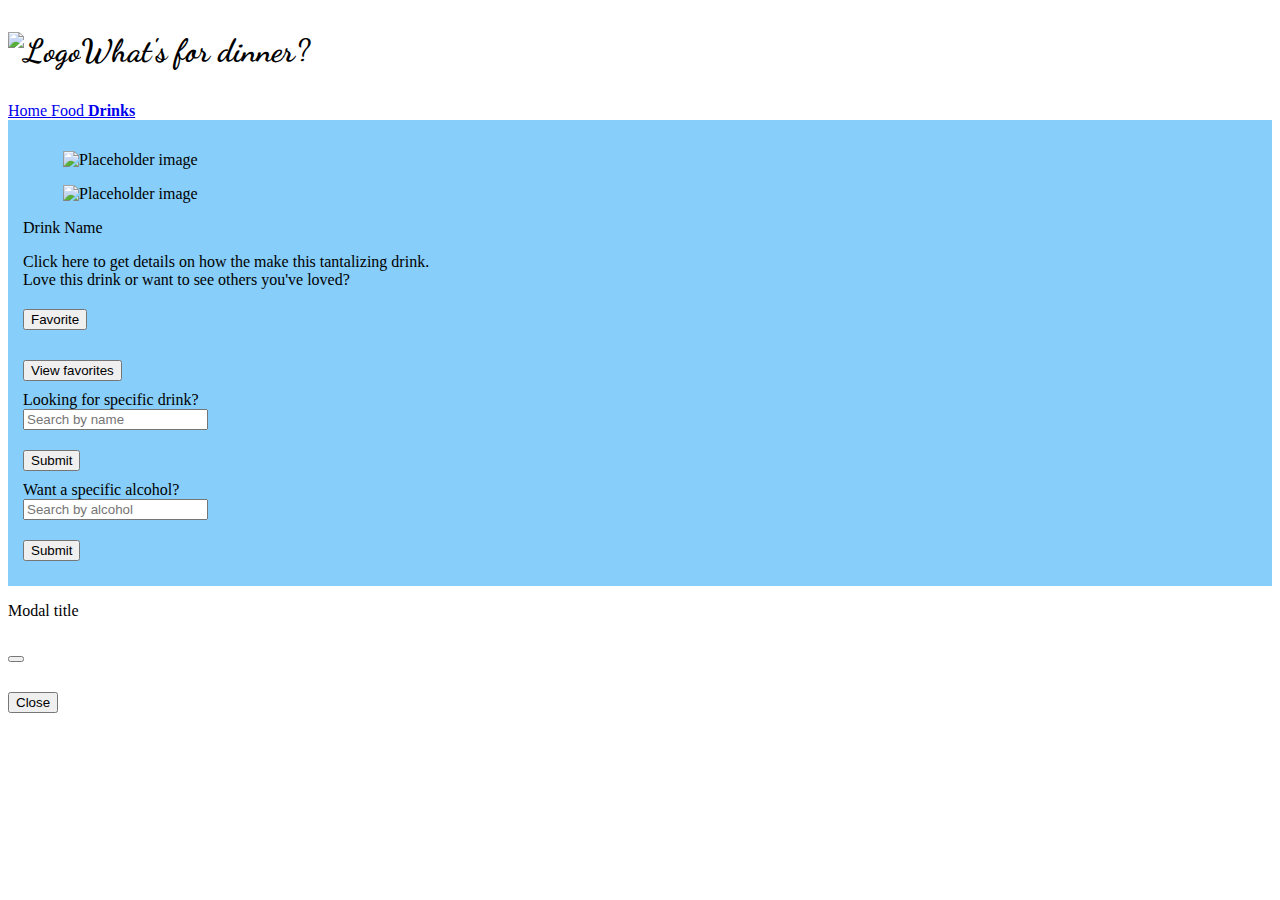
==== commit e6047bf5: "added search feature and meal api" ====
--- a/drink.html
+++ b/drink.html
@@ -10,7 +10,7 @@
     <!-- Compressed CSS Bulma, documentation at https://bulma.io/documentation/-->
     <link rel="stylesheet" href="https://cdn.jsdelivr.net/npm/bulma@0.9.1/css/bulma.min.css">
     <!-- Our css -->
-    <link rel="stylesheet" href="style.css">
+    <link rel="stylesheet" href="/assets/css/style.css">
 
     
 
@@ -20,7 +20,7 @@
     <nav class="navbar" role="navigation" aria-label="main navigation">
         <div class="navbar-brand">
           <p class="navbar-item" id="company-name">
-            <img src="logo.png" alt="Logo">What's for dinner?
+            <img src="" alt="Logo">What's for dinner?
           </p>
         </div>
       
@@ -44,51 +44,38 @@
   
     <div id="company-info" class="columns" >
       <div class="column is-two-thirds">
-            <!-- Drink Card -->
-            <div class="card" id="drink-card">
-              <!-- Heart Icon -->
-              <div class="heart-icon"  id="save-drink"> <svg id="drink-heart-empty" width="3em" height="3em" viewBox="0 0 16 16" class="bi bi-heart" fill="currentColor" xmlns="http://www.w3.org/2000/svg">
-                <path fill-rule="evenodd" d="M8 2.748l-.717-.737C5.6.281 2.514.878 1.4 3.053c-.523 1.023-.641 2.5.314 4.385.92 1.815 2.834 3.989 6.286 6.357 3.452-2.368 5.365-4.542 6.286-6.357.955-1.886.838-3.362.314-4.385C13.486.878 10.4.28 8.717 2.01L8 2.748zM8 15C-7.333 4.868 3.279-3.04 7.824 1.143c.06.055.119.112.176.171a3.12 3.12 0 0 1 .176-.17C12.72-3.042 23.333 4.867 8 15z"/>
-              </svg>
-              <svg id="drink-heart-full" width="3em" height="3em" viewBox="0 0 16 16" class="bi bi-heart-fill" fill="currentColor" xmlns="http://www.w3.org/2000/svg">
-                <path fill-rule="evenodd" d="M8 1.314C12.438-3.248 23.534 4.735 8 15-7.534 4.736 3.562-3.248 8 1.314z"/>
-              </svg>
-            </div>
-              <!-- Arrow Icon -->
-              <div class="right-arrow" id="drink-arrow"><svg width="3em" height="3em" viewBox="0 0 16 16" class="bi bi-arrow-right-square-fill" fill="currentColor" xmlns="http://www.w3.org/2000/svg">
-                <path fill-rule="evenodd" d="M2 0a2 2 0 0 0-2 2v12a2 2 0 0 0 2 2h12a2 2 0 0 0 2-2V2a2 2 0 0 0-2-2H2zm2.5 8.5a.5.5 0 0 1 0-1h5.793L8.146 5.354a.5.5 0 1 1 .708-.708l3 3a.5.5 0 0 1 0 .708l-3 3a.5.5 0 0 1-.708-.708L10.293 8.5H4.5z"/>
-              </svg></div>
-              <!-- Drink Image -->
-              <div class="card-image modal-on view-recipe">
-                <figure class="image is-4by3">
-                  <img id="drink-img"  src="https://bulma.io/images/placeholders/1280x960.png" alt="Placeholder image">
+        <div class="card modal-on">
+          <div class="card-image">
+            <!-- Need picture from API of suggested drink -->
+            <figure class="image is-4by3">
+              <img id="drink-img"  src="https://bulma.io/images/placeholders/1280x960.png" alt="Placeholder image">
+            </figure>
+          </div>
+          <!-- Fill in information about drink. -->
+          <div class="card-content" id="drinkCard">
+            <div class="media">
+              <div class="media-left">
+                <figure class="image is-48x48" >
+                  <img src="https://bulma.io/images/placeholders/96x96.png" id="drink-thumb" alt="Placeholder image">
                 </figure>
               </div>
-              <!-- Fill in information about drink. -->
-              <div class="card-content modal-on view-recipe" id="drinkCard">
-                <div class="media">
-                  <div class="media-left">
-                    <figure class="image is-48x48" >
-                      <img id="drink-thumb" src="https://bulma.io/images/placeholders/96x96.png" alt="Placeholder image">
-                    </figure>
-                  </div>
-                  <div class="media-content">
-                    <p class="title is-4" id="drink-name">Drink Name</p>
-                  </div>
+                <div class="media-content">
+                  <p class="title is-4" id="drink-name">Drink Name</p>
                 </div>
-            
-                <div class="content" id="drink-content">
-                  Click here to get details on how the make this tantalizing drink.
-                </div>
-              </div>
-
-
             </div>
+          </div>
+            <div class="content" id="drink-content">
+              Click here to get details on how the make this tantalizing drink.
+            </div>
+        </div>
       </div>
 
         <div class="column is-one-third">
           <label class="label">Love this drink or want to see others you've loved?</label>
                 <div class="columns is-mobile">
+                  <div class="column has-text-centered">
+                    <button class="button is-centered is-link is-rounded" id="save-drink">Favorite</button>
+                  </div>
                   <div class="column has-text-centered">                      
                     <button class="button is-centered is-link is-rounded modal-on " id="view-fav-drink">View favorites</button>
                   </div>
--- a/assets/css/style.css
+++ b/assets/css/style.css
@@ -0,0 +1,47 @@
+#company-name{
+font-family: 'Dancing Script', cursive;
+font-size: xx-large;
+font-weight: bold;
+}
+
+#company-info, #suggested{
+    background-color: lightskyblue;
+    padding: 15px;
+}
+
+#logo{
+    margin: 0 auto;
+}
+h1, h2{
+    text-align: center;
+    font-weight:bold;
+
+}
+
+h1{
+    font-size: xx-large;
+}
+h2{
+    font-size: x-large;
+}
+
+
+button{
+    margin: 20px 0 10px 0;
+}
+
+#photo-cont{
+    position: relative;
+}
+
+#photo-caption{
+    position: absolute;
+    bottom: 3px;
+    right: 3px;
+    color: white;
+    font-size: large;
+}
+
+.white-text{
+    color: white;
+}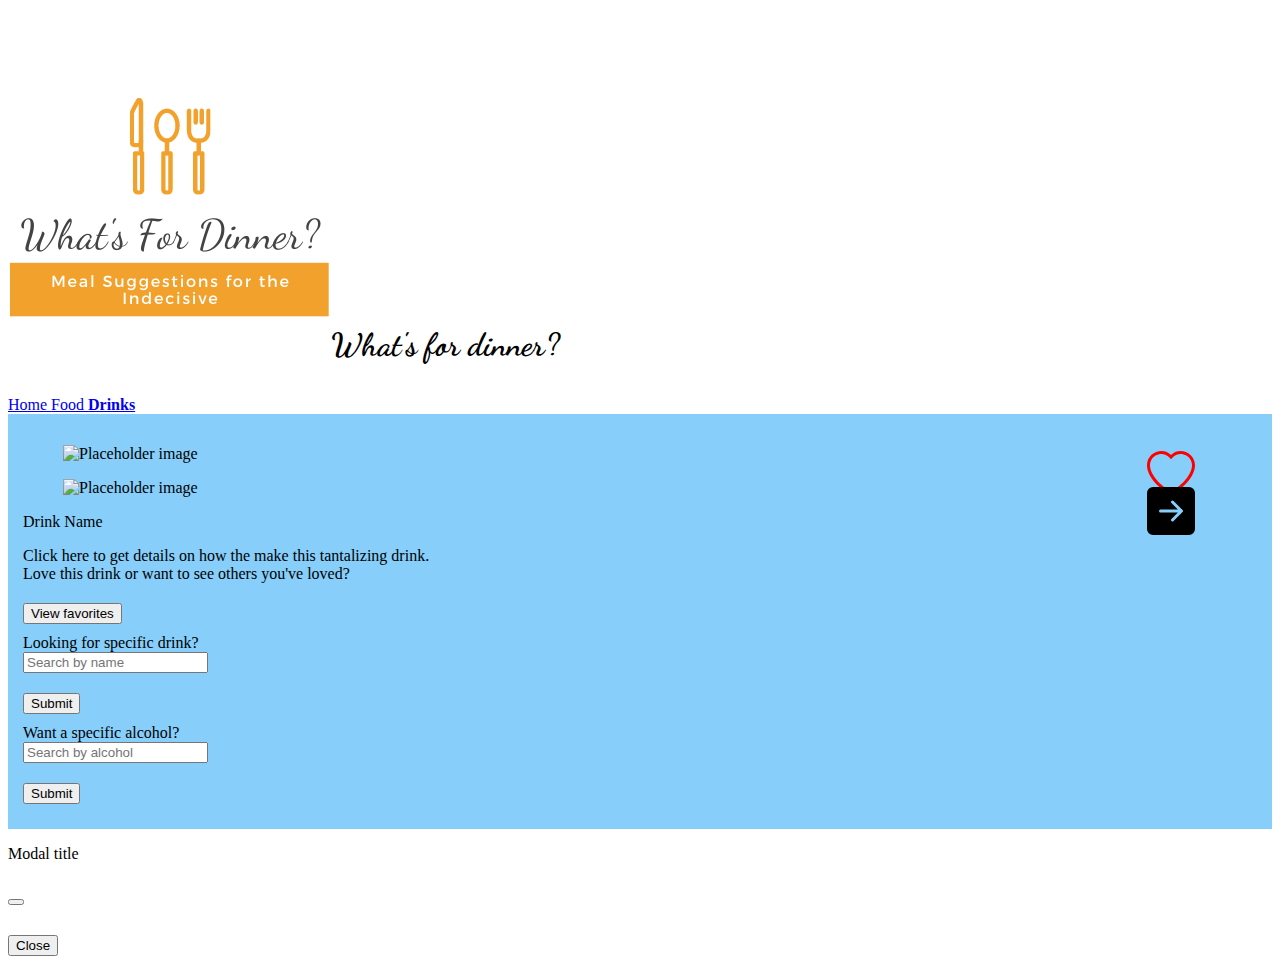
==== commit 5591e950: "Merge f09a2fd5e1d35145973050635396a162b2d62236 into 290a7e3a3bf9ca777ab5160958e70ef2a02c5ae2" ====
--- a/drink.html
+++ b/drink.html
@@ -20,7 +20,7 @@
     <nav class="navbar" role="navigation" aria-label="main navigation">
         <div class="navbar-brand">
           <p class="navbar-item" id="company-name">
-            <img src="" alt="Logo">What's for dinner?
+            <img src="logo.png" alt="Logo">What's for dinner?
           </p>
         </div>
       
@@ -44,38 +44,51 @@
   
     <div id="company-info" class="columns" >
       <div class="column is-two-thirds">
-        <div class="card modal-on">
-          <div class="card-image">
-            <!-- Need picture from API of suggested drink -->
-            <figure class="image is-4by3">
-              <img id="drink-img"  src="https://bulma.io/images/placeholders/1280x960.png" alt="Placeholder image">
-            </figure>
-          </div>
-          <!-- Fill in information about drink. -->
-          <div class="card-content" id="drinkCard">
-            <div class="media">
-              <div class="media-left">
-                <figure class="image is-48x48" >
-                  <img src="https://bulma.io/images/placeholders/96x96.png" id="drink-thumb" alt="Placeholder image">
+            <!-- Drink Card -->
+            <div class="card" id="drink-card">
+              <!-- Heart Icon -->
+              <div class="heart-icon"  id="save-drink"> <svg id="drink-heart-empty" width="3em" height="3em" viewBox="0 0 16 16" class="bi bi-heart" fill="currentColor" xmlns="http://www.w3.org/2000/svg">
+                <path fill-rule="evenodd" d="M8 2.748l-.717-.737C5.6.281 2.514.878 1.4 3.053c-.523 1.023-.641 2.5.314 4.385.92 1.815 2.834 3.989 6.286 6.357 3.452-2.368 5.365-4.542 6.286-6.357.955-1.886.838-3.362.314-4.385C13.486.878 10.4.28 8.717 2.01L8 2.748zM8 15C-7.333 4.868 3.279-3.04 7.824 1.143c.06.055.119.112.176.171a3.12 3.12 0 0 1 .176-.17C12.72-3.042 23.333 4.867 8 15z"/>
+              </svg>
+              <svg id="drink-heart-full" width="3em" height="3em" viewBox="0 0 16 16" class="bi bi-heart-fill" fill="currentColor" xmlns="http://www.w3.org/2000/svg">
+                <path fill-rule="evenodd" d="M8 1.314C12.438-3.248 23.534 4.735 8 15-7.534 4.736 3.562-3.248 8 1.314z"/>
+              </svg>
+            </div>
+              <!-- Arrow Icon -->
+              <div class="right-arrow" id="drink-arrow"><svg width="3em" height="3em" viewBox="0 0 16 16" class="bi bi-arrow-right-square-fill" fill="currentColor" xmlns="http://www.w3.org/2000/svg">
+                <path fill-rule="evenodd" d="M2 0a2 2 0 0 0-2 2v12a2 2 0 0 0 2 2h12a2 2 0 0 0 2-2V2a2 2 0 0 0-2-2H2zm2.5 8.5a.5.5 0 0 1 0-1h5.793L8.146 5.354a.5.5 0 1 1 .708-.708l3 3a.5.5 0 0 1 0 .708l-3 3a.5.5 0 0 1-.708-.708L10.293 8.5H4.5z"/>
+              </svg></div>
+              <!-- Drink Image -->
+              <div class="card-image modal-on view-recipe">
+                <figure class="image is-4by3">
+                  <img id="drink-img"  src="https://bulma.io/images/placeholders/1280x960.png" alt="Placeholder image">
                 </figure>
               </div>
-                <div class="media-content">
-                  <p class="title is-4" id="drink-name">Drink Name</p>
+              <!-- Fill in information about drink. -->
+              <div class="card-content modal-on view-recipe" id="drinkCard">
+                <div class="media">
+                  <div class="media-left">
+                    <figure class="image is-48x48" >
+                      <img id="drink-thumb" src="https://bulma.io/images/placeholders/96x96.png" alt="Placeholder image">
+                    </figure>
+                  </div>
+                  <div class="media-content">
+                    <p class="title is-4" id="drink-name">Drink Name</p>
+                  </div>
                 </div>
+            
+                <div class="content" id="drink-content">
+                  Click here to get details on how the make this tantalizing drink.
+                </div>
+              </div>
+
+
             </div>
-          </div>
-            <div class="content" id="drink-content">
-              Click here to get details on how the make this tantalizing drink.
-            </div>
-        </div>
       </div>
 
         <div class="column is-one-third">
           <label class="label">Love this drink or want to see others you've loved?</label>
                 <div class="columns is-mobile">
-                  <div class="column has-text-centered">
-                    <button class="button is-centered is-link is-rounded" id="save-drink">Favorite</button>
-                  </div>
                   <div class="column has-text-centered">                      
                     <button class="button is-centered is-link is-rounded modal-on " id="view-fav-drink">View favorites</button>
                   </div>
--- a/assets/css/style.css
+++ b/assets/css/style.css
@@ -8,6 +8,7 @@
     background-color: lightskyblue;
     padding: 15px;
 }
+
 
 #logo{
     margin: 0 auto;
@@ -44,4 +45,28 @@
 
 .white-text{
     color: white;
-}+}
+
+.card{
+    position: relative;
+}
+
+.heart-icon{
+    color: red;
+    position: absolute;
+    top: 5%;
+    right: 5%;
+    z-index: 2;
+}
+
+.right-arrow{
+    color: black;
+    position: absolute;
+    top: 35%;
+    right: 5%;
+    z-index: 2;
+}
+
+#food-heart-full, #drink-heart-full{
+    display: none;
+}
